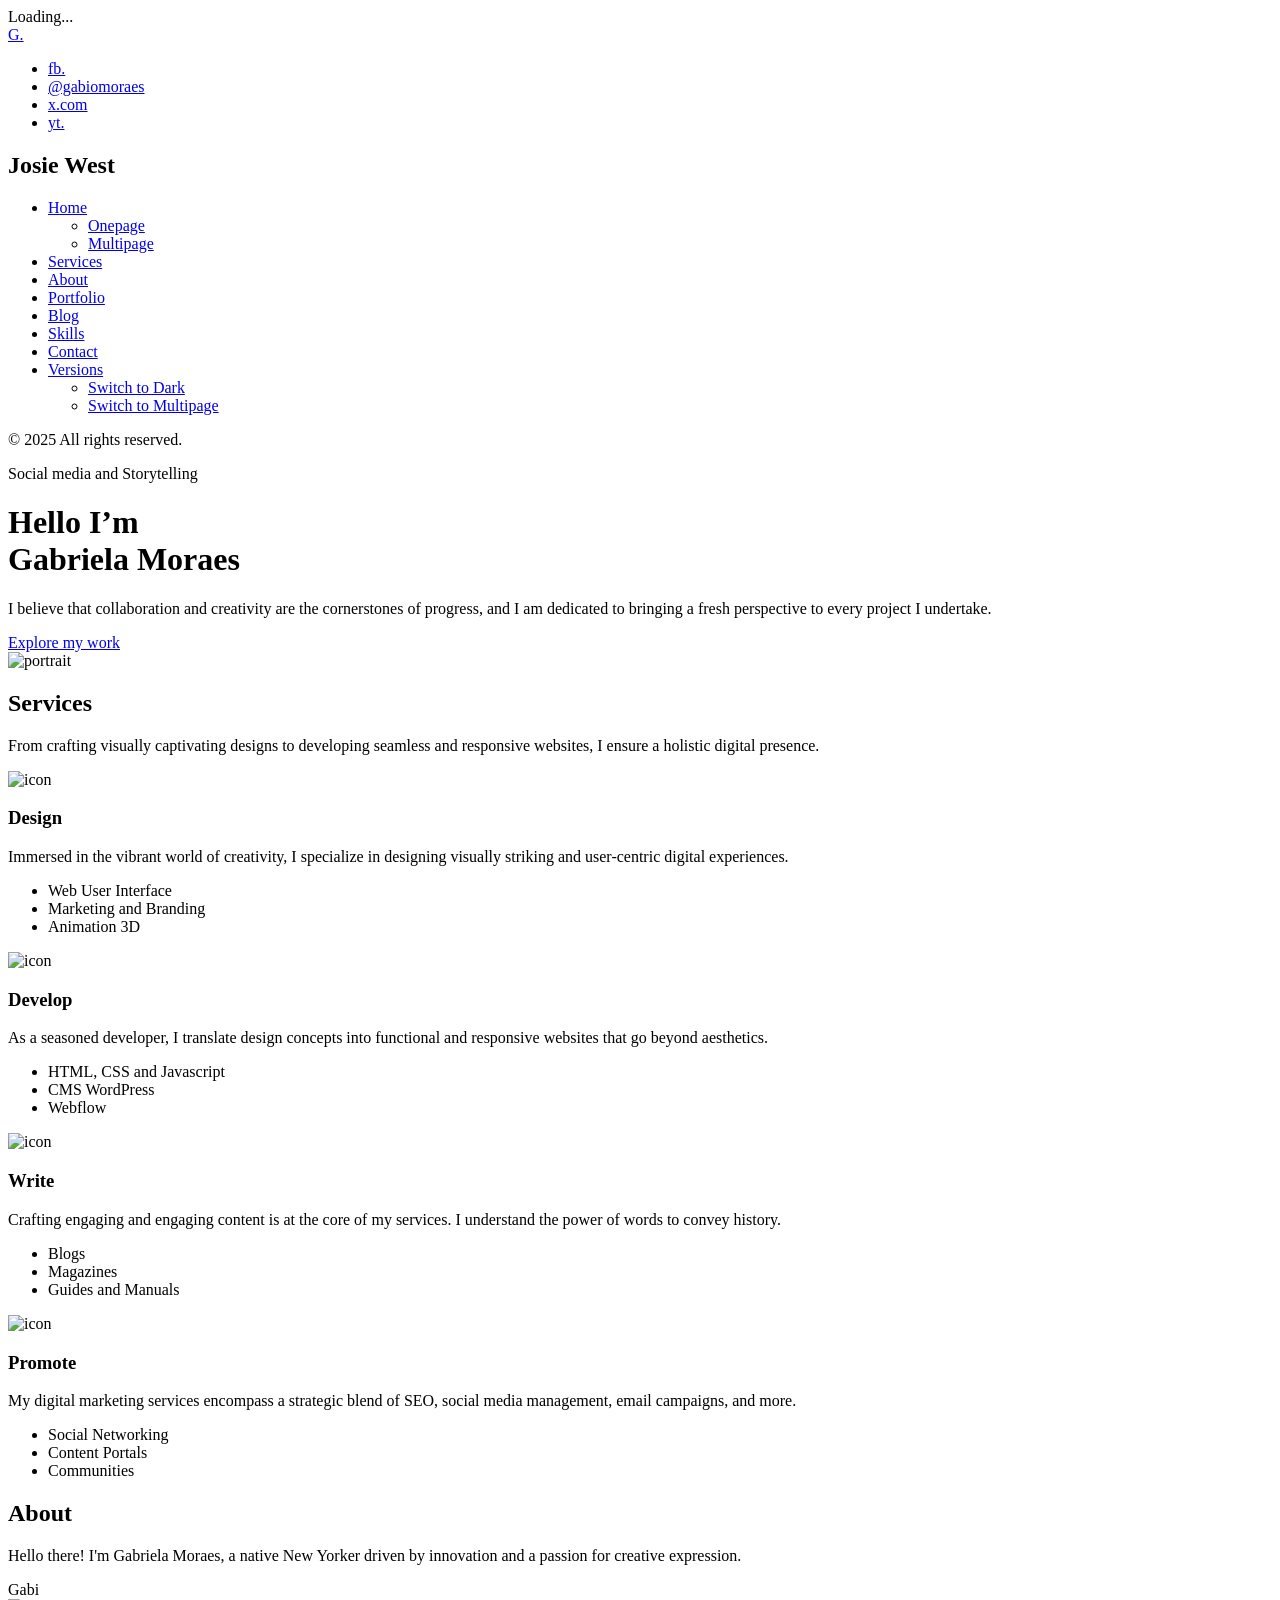
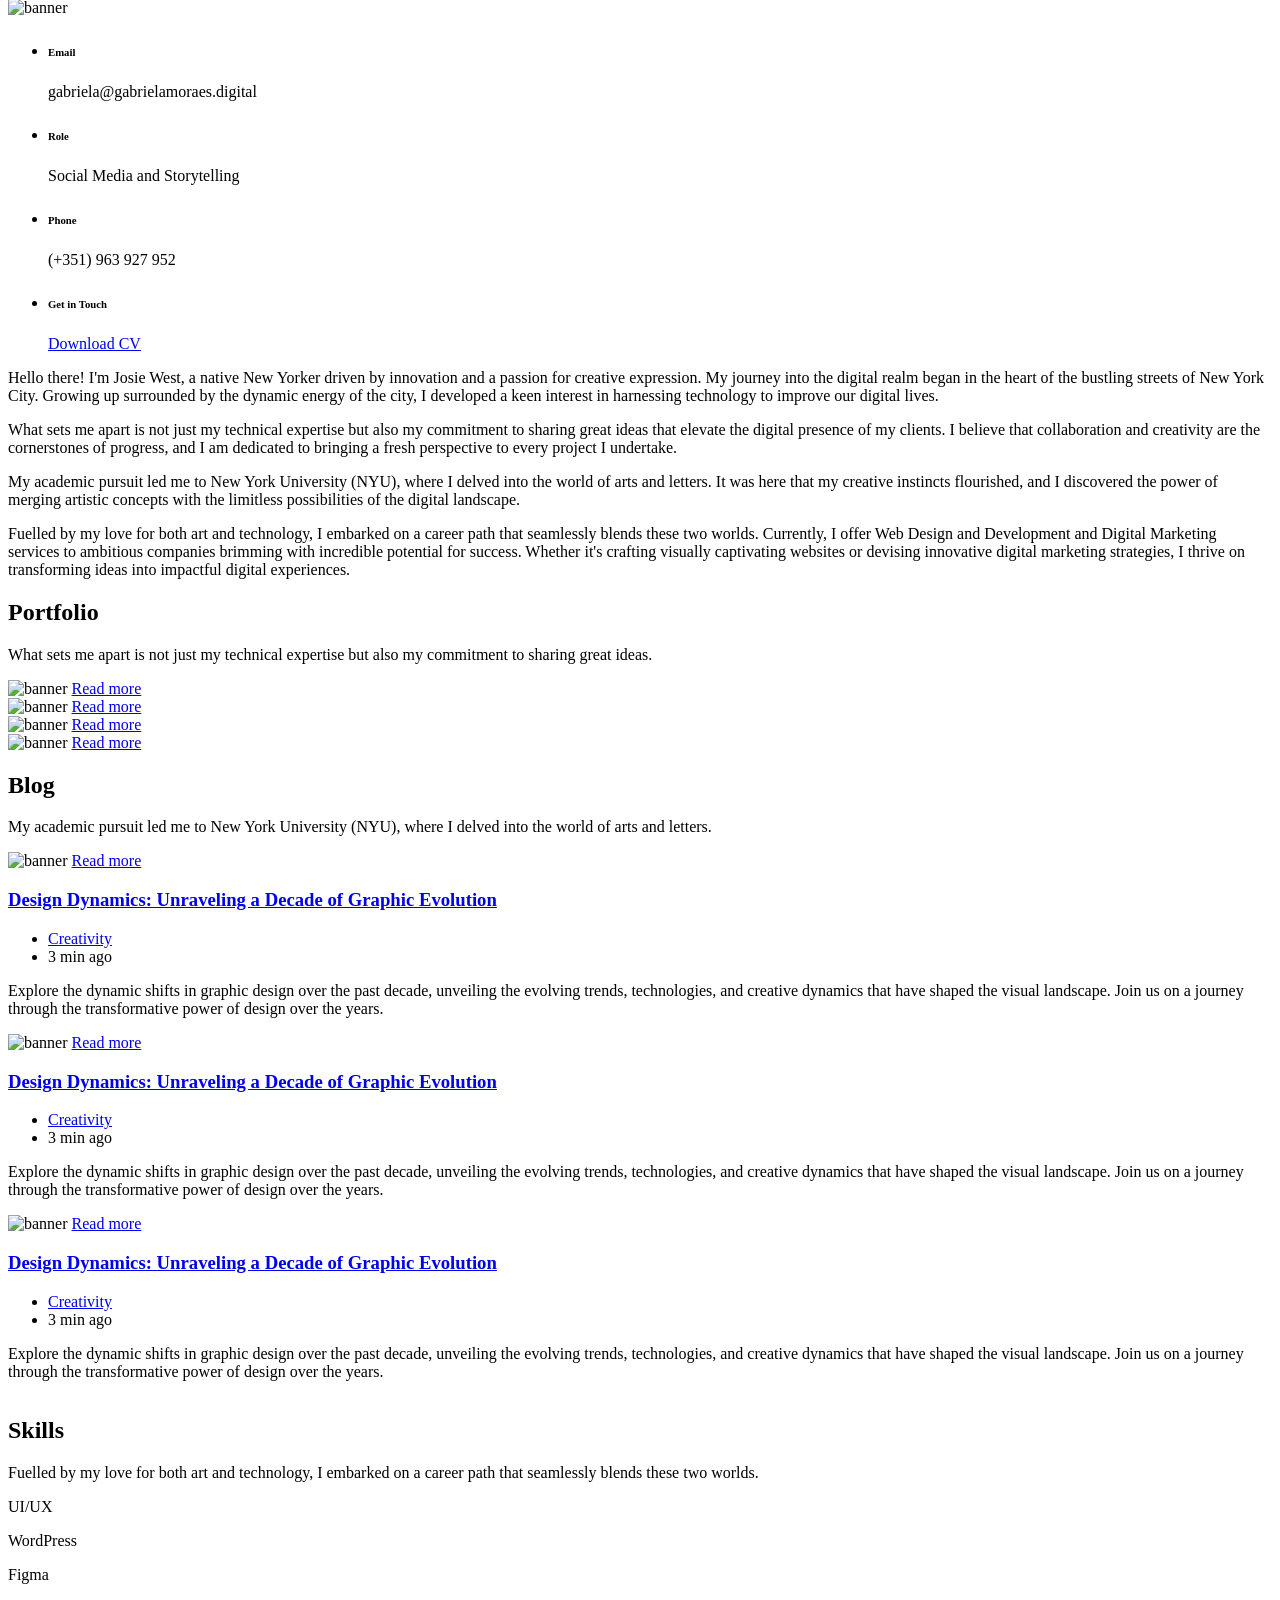
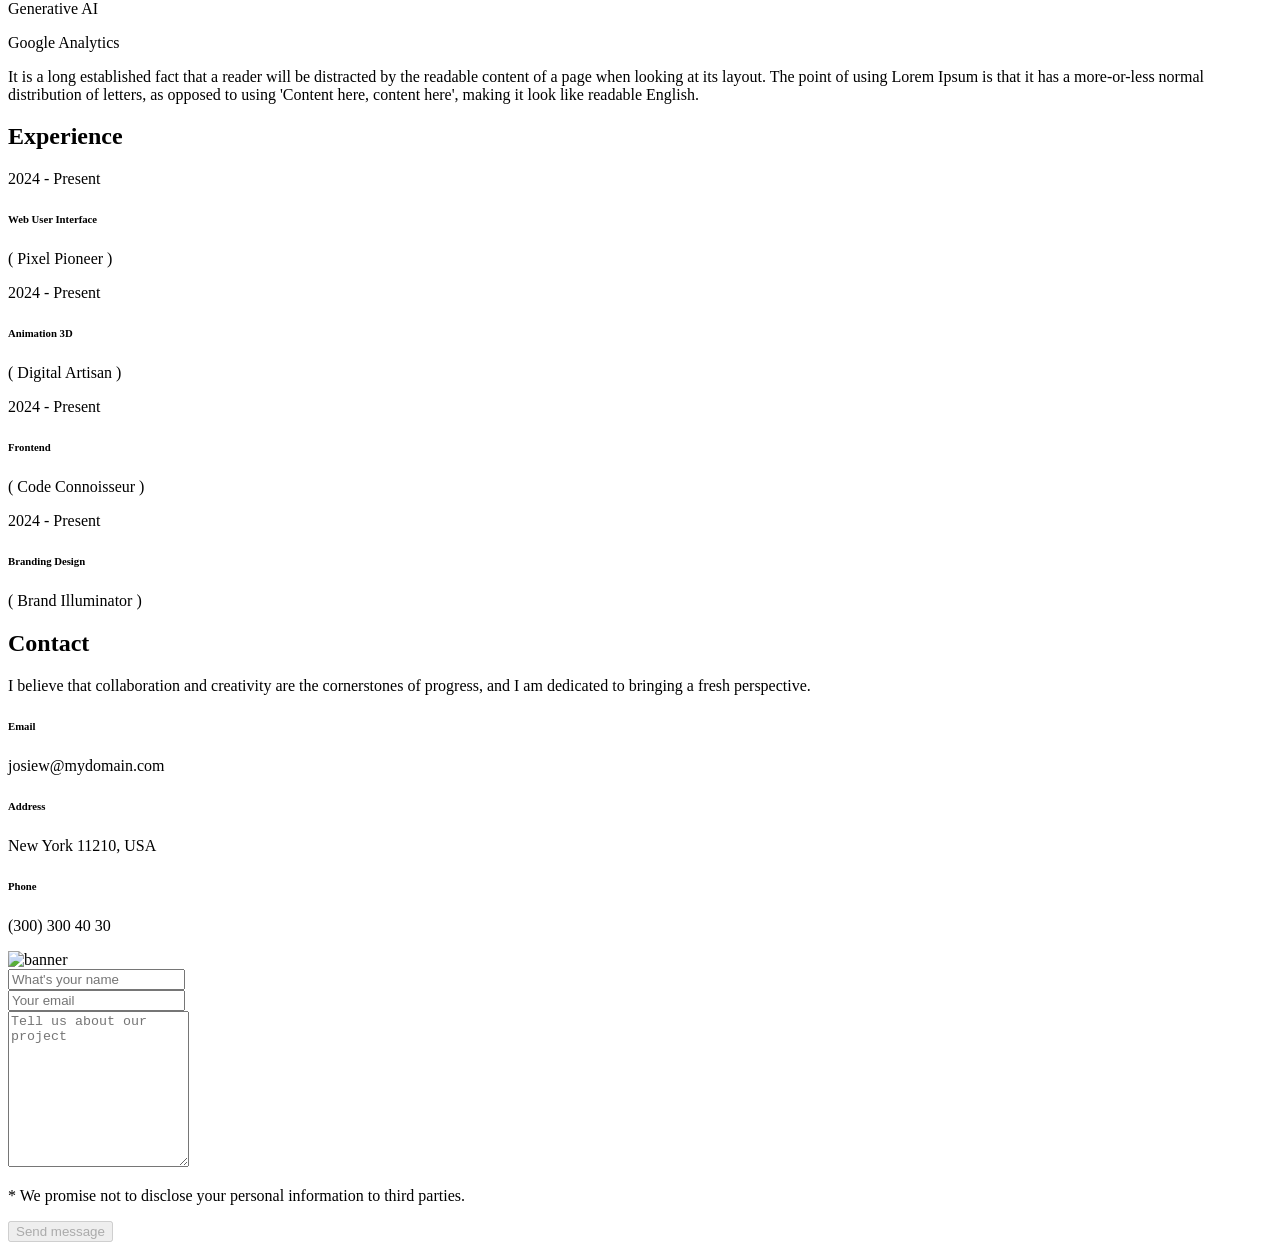
==== src/main/resources/templates/index.html @ 09022b8c "initial commit" ====
<!DOCTYPE html>
<html lang="en-US" xmlns:th="http://www.thymeleaf.org">

<head>

    <title>Gabriela Moraes - Social Media and Storytelling</title>
    <meta http-equiv="Content-Type" content="text/html; charset=utf-8">
    <meta http-equiv="X-UA-Compatible" content="IE=edge">
    <meta name="viewport" content="width=device-width, initial-scale=1">
    <meta name="HandheldFriendly" content="true">
    <meta name="author" content="bslthemes" />

    <!-- grid css -->
    <link rel="stylesheet" href="/css/plugins/bootstrap-grid.css">
    <!-- swiper css -->
    <link rel="stylesheet" href="/css/plugins/swiper.min.css">
    <!-- okai css -->
    <link rel="stylesheet" href="/css/style-light.css">
    <!-- Favicon -->
    <link rel="shortcut icon" href="/favicon.ico" type="image/x-icon">
    <link rel="icon" href="/favicon.ico" type="image/x-icon" th:if="${false}">

</head>

<body>

    <!-- wrapper -->
    <div id="smooth-wrapper" class="mil-page-wrapper">

        <!-- preloader -->
        <div class="mil-preloader">
            <div class="mil-h1 mil-fs24">Loading<span class="mil-accent">...</span></div>
            <div class="mil-curtain"></div>
            <div class="mil-load"></div>
        </div>
        <!-- preloader end -->

        <!-- cursor -->
        <div class="mil-cursor-follower"></div>
        <!-- cursor end -->

        <!-- scroll progress -->
        <div class="mil-progress-track">
            <div class="mil-progress"></div>
        </div>
        <!-- scroll progress end -->

        <!-- top panel -->
        <div class="mil-top-panel">
            <a href="index.html" class="mil-logo mil-c-gone">G.</a>
            <div class="mil-menu-btn"><span></span></div>
        </div>
        <!-- top panel end -->

        <!-- sidebar -->
        <div class="mil-sidebar">
            <ul class="mil-social mil-c-gone">
                <li><a href="https://facebook.com/" target="blank" th:if="${false}">fb.</a></li>
                <li><a href="https://instagram.com/gabiomoraes" target="blank">@gabiomoraes</a></li>
                <li><a href="https://x.com/" target="blank" th:if="${false}">x.com</a></li>
                <li><a href="https://youtube.com/" target="blank" th:if="${false}">yt.</a></li>
            </ul>
            <div>
                <h2 class="mil-fs24 mil-mb60" th:if="${false}">Josie West</h2>
                <ul class="mil-main-menu mil-onepage-menu mil-c-gone">
                    <li>
                        <a href="#home">Home</a>
                        <ul>
                            <li><a href="index.html">Onepage</a></li>
                            <li><a href="/home-2.html" th:if="${false}">Multipage</a></li>
                        </ul>
                    </li>
                    <li>
                        <a href="#services">Services</a>
                    </li>
                    <li>
                        <a href="#about">About</a>
                    </li>
                    <li>
                        <a href="#portfolio">Portfolio</a>
                    </li>
                    <li>
                        <a href="#blog">Blog</a>
                    </li>
                    <li>
                        <a href="#skills">Skills</a>
                    </li>
                    <li>
                        <a href="#contact">Contact</a>
                    </li>
                    <li th:if="${false}">
                        <a href="#home">Versions</a>
                        <ul>
                            <li>
                                <a href="/home-1-dark.html">Switch to Dark</a>
                            </li>
                            <li>
                                <a href="/home-2.html">Switch to Multipage</a>
                            </li>
                        </ul>
                    </li>
                </ul>
            </div>
            <p class="mil-soft">© 2025 All rights reserved.</p>
        </div>
        <!-- sidebar end -->

        <!-- content -->
        <div id="smooth-content" class="mil-content">

            <div class="mil-content-frame" id="home">

                <!-- banner -->
                <div class="mil-banner mil-container-out-right">
                    <div class="row mil-aic">
                        <div class="col-xl-6">
                            <div class="mil-banner-text">
                                <p class="mil-suptitle mil-fs16 mil-mb50">Social media <span class="mil-accent">and</span> Storytelling</p>
                                <h1 class="mil-fs90 mil-upper mil-mb40"><span class="mil-text-bg">Hello I<span class="mil-accent">’</span>m</span> <span class="mil-text-bg"><span class="mil-accent"><br>Gabriela</span> Moraes</span></h1>
                                <p class="mil-fs16 mil-shortened mil-soft mil-mb60">I believe that collaboration and creativity are the cornerstones of progress, and I am dedicated to bringing a fresh perspective to every project I undertake.</p>
                                <div class="mil-c-gone"><a href="#" class="mil-btn mil-btn-border">Explore my work</a></div>
                            </div>
                        </div>
                        <div class="col-xl-6">
                            <div class="mil-banner-image">
                                <img src="/img/1742732063003.jpg" alt="portrait" class="mil-scale-img" data-value-1=".73" data-value-2="1.11">
                            </div>
                        </div>
                    </div>
                </div>
                <!-- banner end -->

                <!-- services -->
                <div class="mil-container mil-p-0-30" id="services">
                    <div class="row">
                        <div class="col-lg-8 mil-mb90">
                            <h2 class="mil-fs24 mil-mb30 mil-up">Services</h2>
                            <p class="mil-fs18 mil-up">From crafting <span class="mil-accent">visually captivating</span> designs to developing seamless and responsive websites, I ensure a holistic digital presence.</p>
                        </div>
                        <div class="col-12">
                            <div class="mil-service-item mil-mb60">
                                <div class="mil-icon-part mil-mb30">
                                    <img src="/img/icons/1.svg" alt="icon" class="mil-up">
                                    <h3 class="mil-fs20 mil-up">Design</h3>
                                </div>
                                <div class="mil-text-part">
                                    <p class="mil-fs16 mil-soft mil-mb30 mil-up">Immersed in the vibrant world of creativity, I specialize in designing visually striking and user-centric digital experiences.</p>
                                    <ul class="mil-fs16">
                                        <li class="mil-up">Web User Interface</li>
                                        <li class="mil-up">Marketing and Branding</li>
                                        <li class="mil-up">Animation 3D</li>
                                    </ul>
                                </div>
                            </div>
                            <div class="mil-divider mil-mb60 mil-up"></div>
                            <div class="mil-service-item mil-mb60">
                                <div class="mil-icon-part mil-mb30">
                                    <img src="/img/icons/2.svg" alt="icon" class="mil-up">
                                    <h3 class="mil-fs20 mil-up">Develop</h3>
                                </div>
                                <div class="mil-text-part">
                                    <p class="mil-fs16 mil-soft mil-mb30 mil-up">As a seasoned developer, I translate design concepts into functional and responsive websites that go beyond aesthetics.</p>
                                    <ul class="mil-fs16">
                                        <li class="mil-up">HTML, CSS and Javascript</li>
                                        <li class="mil-up">CMS WordPress</li>
                                        <li class="mil-up">Webflow</li>
                                    </ul>
                                </div>
                            </div>
                            <div class="mil-divider mil-mb60 mil-up"></div>
                            <div class="mil-service-item mil-mb60">
                                <div class="mil-icon-part mil-mb30">
                                    <img src="/img/icons/3.svg" alt="icon" class="mil-up">
                                    <h3 class="mil-fs20 mil-up">Write</h3>
                                </div>
                                <div class="mil-text-part">
                                    <p class="mil-fs16 mil-soft mil-mb30 mil-up">Crafting engaging and engaging content is at the core of my services. I understand the power of words to convey history.</p>
                                    <ul class="mil-fs16">
                                        <li class="mil-up">Blogs</li>
                                        <li class="mil-up">Magazines</li>
                                        <li class="mil-up">Guides and Manuals</li>
                                    </ul>
                                </div>
                            </div>
                            <div class="mil-divider mil-mb60 mil-up"></div>
                            <div class="mil-service-item mil-mb60">
                                <div class="mil-icon-part mil-mb30">
                                    <img src="/img/icons/4.svg" alt="icon" class="mil-up">
                                    <h3 class="mil-fs20 mil-up">Promote</h3>
                                </div>
                                <div class="mil-text-part">
                                    <p class="mil-fs16 mil-soft mil-mb30 mil-up">My digital marketing services encompass a strategic blend of SEO, social media management, email campaigns, and more.</p>
                                    <ul class="mil-fs16">
                                        <li class="mil-up">Social Networking</li>
                                        <li class="mil-up">Content Portals</li>
                                        <li class="mil-up">Communities</li>
                                    </ul>
                                </div>
                            </div>
                        </div>
                    </div>
                </div>
                <!-- services end -->

                <!-- about -->
                <div class="mil-container" id="about">
                    <div class="row">
                        <div class="col-lg-8 col-xl-6 mil-mb90">
                            <h2 class="mil-fs24 mil-mb30 mil-up">About</h2>
                            <p class="mil-fs18 mil-up">Hello there! I'm <span class="mil-accent">Gabriela Moraes</span>, a native New Yorker driven by innovation and a passion for creative expression.</p>
                        </div>
                    </div>
                </div>
                <div class="mil-container-out">
                    <div class="mil-about-banner">
                        <div class="mil-up" style="position: relative; z-index: 2">
                            <div class="mil-sign">Gabi</div>
                        </div>
                        <div class="mil-image-frame mil-up">
                            <img src="/img/2.png" alt="banner" class="mil-scale-img" data-value-1="1" data-value-2="1.25">
                        </div>
                    </div>
                </div>
                <div class="mil-container mil-p-90-90 mil-1200-p-30-90">
                    <div class="row flex-sm-row-reverse">
                        <div class="col-xl-6" style="position: relative;">
                            <ul class="mil-contact-info mil-mb30 mil-up">
                                <li>
                                    <h6 class="mil-fs16 mil-mb10 mil-up">Email</h6>
                                    <p class="mil-fs16 mil-soft mil-up">gabriela@gabrielamoraes.digital</p>
                                </li>
                                <li>
                                    <h6 class="mil-fs16 mil-mb10 mil-up">Role</h6>
                                    <p class="mil-fs16 mil-soft mil-up">Social Media and Storytelling</p>
                                </li>
                                <li>
                                    <h6 class="mil-fs16 mil-mb10 mil-up">Phone</h6>
                                    <p class="mil-fs16 mil-soft mil-up">(+351) 963 927 952</p>
                                </li>
                                <li>
                                    <h6 class="mil-fs16 mil-mb10 mil-up">Get in Touch</h6>
                                    <div class="mil-up mil-c-gone"><a href="#." class="mil-text-link mil-fs16">Download CV</a></div>
                                </li>
                            </ul>
                        </div>
                        <div class="col-xl-6">
                            <p class="mil-soft mil-fs16 mil-mb30 mil-up">Hello there! I'm Josie West, a native New Yorker driven by innovation and a passion for creative expression. My journey into the digital realm began in the heart of the bustling streets of New York City. Growing up surrounded by the dynamic energy of the city, I developed a keen interest in harnessing technology to improve our digital lives.</p>
                        </div>
                    </div>
                    <div class="row">
                        <div class="col-lg-6">
                            <p class="mil-soft mil-fs16 mil-mb30 mil-up">What sets me apart is not just my technical expertise but also my commitment to sharing great ideas that elevate the digital presence of my clients. I believe that collaboration and creativity are the cornerstones of progress, and I am dedicated to bringing a fresh perspective to every project I undertake.</p>
                        </div>
                        <div class="col-lg-6">
                            <p class="mil-soft mil-fs16 mil-mb30 mil-up">My academic pursuit led me to New York University (NYU), where I delved into the world of arts and letters. It was here that my creative instincts flourished, and I discovered the power of merging artistic concepts with the limitless possibilities of the digital landscape.</p>
                        </div>
                        <div class="col-lg-12">
                            <p class="mil-soft mil-fs16 mil-up">Fuelled by my love for both art and technology, I embarked on a career path that seamlessly blends these two worlds. Currently, I offer Web Design and Development and Digital Marketing services to ambitious companies brimming with incredible potential for success. Whether it's crafting visually captivating websites or devising innovative digital marketing strategies, I thrive on transforming ideas into impactful digital experiences.</p>
                        </div>
                    </div>
                </div>
                <!-- about end -->

                <!-- portfolio -->
                <div class="mil-container" id="portfolio">
                    <div class="row">
                        <div class="col-lg-8 mil-mb90">
                            <h2 class="mil-fs24 mil-mb30 mil-up">Portfolio</h2>
                            <p class="mil-fs18 mil-up">What sets me apart is not just my <span class="mil-accent">technical expertise</span> but also my commitment to sharing great ideas.</p>
                        </div>
                    </div>
                </div>
                <div class="mil-container-out mil-p-0-90">
                    <div class="swiper-container mil-portfolio-slider mil-up mil-c-swipe mil-c-light">
                        <div class="swiper-wrapper">
                            <div class="swiper-slide">
                                <div class="mil-portfolio-item">
                                    <img src="/img/portfolio/1.jpg" alt="banner" class="mil-scale-img" data-value-1="1" data-value-2="1.25">
                                    <a href="#" class="mil-overlay mil-c-gone">Read more</a>
                                </div>
                            </div>
                            <div class="swiper-slide">
                                <div class="mil-portfolio-item">
                                    <img src="/img/portfolio/2.jpg" alt="banner" class="mil-scale-img" data-value-1="1" data-value-2="1.25">
                                    <a href="#" class="mil-overlay mil-c-gone">Read more</a>
                                </div>
                            </div>
                            <div class="swiper-slide">
                                <div class="mil-portfolio-item">
                                    <img src="/img/portfolio/3.jpg" alt="banner" class="mil-scale-img" data-value-1="1" data-value-2="1.25">
                                    <a href="#" class="mil-overlay mil-c-gone">Read more</a>
                                </div>
                            </div>
                            <div class="swiper-slide">
                                <div class="mil-portfolio-item">
                                    <img src="/img/portfolio/5.jpg" alt="banner" class="mil-scale-img" data-value-1="1" data-value-2="1.25">
                                    <a href="#" class="mil-overlay mil-c-gone">Read more</a>
                                </div>
                            </div>
                        </div>
                    </div>
                    <div class="mil-swiper-pagination mil-tac mil-up"></div>
                </div>
                <!-- portfolio end -->

                <!-- blog -->
                <div class="mil-container mil-p-0-90" id="blog">
                    <div class="row">
                        <div class="col-lg-8 col-xl-6 mil-mb90">
                            <h2 class="mil-fs24 mil-mb30 mil-up">Blog</h2>
                            <p class="mil-fs18 mil-up">My academic pursuit led me to <span class="mil-accent">New York University</span> (NYU), where I delved into the world of arts and letters.</p>
                        </div>
                        <div class="col-12">
                            <div class="swiper-container mil-blog-slider mil-up" style="overflow: hidden">
                                <div class="swiper-wrapper">
                                    <div class="swiper-slide">
                                        <div class="mil-blog-item">
                                            <div class="mil-pub-cover mil-c-swipe mil-c-light">
                                                <img src="/img/blog/1.jpg" alt="banner" class="mil-scale-img" data-value-1="1" data-value-2="1.25">
                                                <a href="#" class="mil-overlay mil-c-gone">Read more</a>
                                            </div>
                                            <div class="mil-descr">
                                                <div class="mil-left">
                                                    <h3 class="mil-fs20 mil-mb10 mil-up mil-c-gone"><a href="#." class="mil-c-gone">Design Dynamics: Unraveling a Decade of Graphic Evolution</a></h3>
                                                    <ul class="mil-pub-info mil-up">
                                                        <li><a href="#." class="mil-c-gone">Creativity</a></li>
                                                        <li>3 min ago</li>
                                                    </ul>
                                                </div>
                                                <div class="mil-right">
                                                    <p class="mil-soft mil-fs16 mil-up">Explore the dynamic shifts in graphic design over the past decade, unveiling the evolving trends, technologies, and creative dynamics that have shaped the visual landscape. Join us on a journey through the transformative power of design over the years.</p>
                                                </div>
                                            </div>
                                        </div>
                                    </div>
                                    <div class="swiper-slide">
                                        <div class="mil-blog-item">
                                            <div class="mil-pub-cover mil-c-swipe mil-c-light">
                                                <img src="/img/blog/2.jpg" alt="banner" class="mil-scale-img" data-value-1="1" data-value-2="1.25">
                                                <a href="#" class="mil-overlay mil-c-gone">Read more</a>
                                            </div>
                                            <div class="mil-descr">
                                                <div class="mil-left">
                                                    <h3 class="mil-fs20 mil-mb10 mil-up mil-c-gone"><a href="#." class="mil-c-gone">Design Dynamics: Unraveling a Decade of Graphic Evolution</a></h3>
                                                    <ul class="mil-pub-info mil-up">
                                                        <li><a href="#." class="mil-c-gone">Creativity</a></li>
                                                        <li>3 min ago</li>
                                                    </ul>
                                                </div>
                                                <div class="mil-right">
                                                    <p class="mil-soft mil-fs16 mil-up">Explore the dynamic shifts in graphic design over the past decade, unveiling the evolving trends, technologies, and creative dynamics that have shaped the visual landscape. Join us on a journey through the transformative power of design over the years.</p>
                                                </div>
                                            </div>
                                        </div>
                                    </div>
                                    <div class="swiper-slide">
                                        <div class="mil-blog-item">
                                            <div class="mil-pub-cover mil-c-swipe mil-c-light">
                                                <img src="/img/blog/3.jpg" alt="banner" class="mil-scale-img" data-value-1="1" data-value-2="1.25">
                                                <a href="#" class="mil-overlay mil-c-gone">Read more</a>
                                            </div>
                                            <div class="mil-descr">
                                                <div class="mil-left">
                                                    <h3 class="mil-fs20 mil-mb10 mil-up mil-c-gone"><a href="#." class="mil-c-gone">Design Dynamics: Unraveling a Decade of Graphic Evolution</a></h3>
                                                    <ul class="mil-pub-info mil-up">
                                                        <li><a href="#." class="mil-c-gone">Creativity</a></li>
                                                        <li>3 min ago</li>
                                                    </ul>
                                                </div>
                                                <div class="mil-right">
                                                    <p class="mil-soft mil-fs16 mil-up">Explore the dynamic shifts in graphic design over the past decade, unveiling the evolving trends, technologies, and creative dynamics that have shaped the visual landscape. Join us on a journey through the transformative power of design over the years.</p>
                                                </div>
                                            </div>
                                        </div>
                                    </div>
                                </div>
                            </div>
                            <div class="mil-swiper-pagination-2 mil-tac mil-up"></div>
                        </div>
                    </div>
                </div>
                <!-- blog end -->

                <!-- skills -->
                <div class="mil-container mil-p-0-90" id="skills">
                    <div class="row">
                        <div class="col-xl-8 mil-mb90">
                            <h2 class="mil-fs24 mil-mb30 mil-up">Skills</h2>
                            <p class="mil-fs18 mil-up">Fuelled by my love for both <span class="mil-accent">art and technology</span>, I embarked on a career path that seamlessly blends these two worlds.</p>
                        </div>
                        <div class="col-12">
                            <p class="mil-suptitle mil-fs14 mil-mb10 mil-up">UI/UX</p>
                            <div class="mil-prog-track mil-mb60 mil-add-class mil-up">
                                <div class="mil-prog" data-number="75"></div>
                            </div>
                            <p class="mil-suptitle mil-fs14 mil-mb10 mil-up">WordPress</p>
                            <div class="mil-prog-track mil-mb60 mil-add-class mil-up">
                                <div class="mil-prog" data-number="85"></div>
                            </div>
                            <p class="mil-suptitle mil-fs14 mil-mb10 mil-up">Figma</p>
                            <div class="mil-prog-track mil-mb60 mil-add-class mil-up">
                                <div class="mil-prog" data-number="70"></div>
                            </div>
                            <p class="mil-suptitle mil-fs14 mil-mb10 mil-up">Generative AI</p>
                            <div class="mil-prog-track mil-mb60 mil-add-class mil-up">
                                <div class="mil-prog" data-number="65"></div>
                            </div>
                            <p class="mil-suptitle mil-fs14 mil-mb10 mil-up">Google Analytics</p>
                            <div class="mil-prog-track mil-mb90 mil-add-class mil-up">
                                <div class="mil-prog" data-number="80"></div>
                            </div>
                            <p class="mil-soft mil-fs16 mil-up">It is a long established fact that a reader will be distracted by the readable content of a page when looking at its layout. The point of using Lorem Ipsum is that it has a more-or-less normal distribution of letters, as opposed to using 'Content here, content here', making it look like readable English.</p>
                        </div>
                    </div>
                </div>
                <!-- skills end -->

                <!-- experience -->
                <div class="mil-container mil-p-0-30">
                    <div class="row">
                        <div class="col-xl-8 mil-mb60">
                            <h2 class="mil-fs24 mil-up">Experience</h2>
                        </div>
                        <div class="col-md-6">
                            <div class="mil-exp-item mil-mb60">
                                <div class="mil-date mil-up">
                                    <span class="mil-soft">2024</span> - <span class="mil-accent">Present</span>
                                </div>
                                <div>
                                    <h6 class="mil-fs16 mil-mb10 mil-up">Web User Interface</h6>
                                    <p class="mil-fs16 mil-soft mil-up">( Pixel Pioneer )</p>
                                </div>
                            </div>
                        </div>
                        <div class="col-md-6">
                            <div class="mil-exp-item mil-mb60">
                                <div class="mil-date mil-up">
                                    <span class="mil-soft">2024</span> - <span class="mil-accent">Present</span>
                                </div>
                                <div>
                                    <h6 class="mil-fs16 mil-mb10 mil-up">Animation 3D</h6>
                                    <p class="mil-fs16 mil-soft mil-up">( Digital Artisan )</p>
                                </div>
                            </div>
                        </div>
                        <div class="col-md-6">
                            <div class="mil-exp-item mil-mb60">
                                <div class="mil-date mil-up">
                                    <span class="mil-soft">2024</span> - <span class="mil-accent">Present</span>
                                </div>
                                <div>
                                    <h6 class="mil-fs16 mil-mb10 mil-up">Frontend</h6>
                                    <p class="mil-fs16 mil-soft mil-up">( Code Connoisseur )</p>
                                </div>
                            </div>
                        </div>
                        <div class="col-md-6">
                            <div class="mil-exp-item mil-mb60">
                                <div class="mil-date mil-up">
                                    <span class="mil-soft">2024</span> - <span class="mil-accent">Present</span>
                                </div>
                                <div>
                                    <h6 class="mil-fs16 mil-mb10 mil-up">Branding Design</h6>
                                    <p class="mil-fs16 mil-soft mil-up">( Brand Illuminator )</p>
                                </div>
                            </div>
                        </div>
                    </div>
                </div>
                <!-- experience end -->

                <!-- contact -->
                <div class="mil-container" id="contact">
                    <div class="row">
                        <div class="col-xl-8 mil-mb60">
                            <h2 class="mil-fs24 mil-mb30 mil-up">Contact</h2>
                            <p class="mil-fs18 mil-up">I believe that <span class="mil-accent">collaboration and creativity</span> are the cornerstones of progress, and I am dedicated to bringing a fresh perspective.</p>
                        </div>
                    </div>
                    <div class="mil-divider mil-mb60 mil-up"></div>
                    <div class="row mil-mb30">
                        <div class="col-md-4 mil-mb60">
                            <h6 class="mil-fs16 mil-mb10 mil-up">Email</h6>
                            <p class="mil-fs16 mil-soft mil-up">josiew@mydomain.com</p>
                        </div>
                        <div class="col-md-4 mil-mb60">
                            <h6 class="mil-fs16 mil-mb10 mil-up">Address</h6>
                            <p class="mil-fs16 mil-soft mil-up">New York 11210, USA</p>
                        </div>
                        <div class="col-md-4 mil-mb60">
                            <h6 class="mil-fs16 mil-mb10 mil-up">Phone</h6>
                            <p class="mil-fs16 mil-soft mil-up">(300) 300 40 30</p>
                        </div>
                    </div>
                </div>
                <div class="mil-container-out">
                    <div class="mil-about-banner">
                        <div class="mil-image-frame mil-up">
                            <img src="/img/3.jpg" alt="banner" class="mil-scale-img" data-value-1="1" data-value-2="1.25">
                        </div>
                    </div>
                </div>
                <div class="mil-container mil-p-90-90">
                    <form>
                        <div class="row">
                            <div class="col-md-6 mil-mb60">
                                <input type="text" placeholder="What's your name">
                            </div>
                            <div class="col-md-6 mil-mb60">
                                <input type="text" placeholder="Your email">
                            </div>
                            <div class="col-lg-12 mil-mb60">
                                <textarea rows="10" placeholder="Tell us about our project"></textarea>
                            </div>
                            <div class="mil-jcb mil-aic">
                                <p class="mil-fs14 mil-soft" style="padding-right: 15px;">* We promise not to disclose your personal information to third parties.</p>
                                <div class="mil-c-gone"><button type="submit" class="mil-btn" disabled>Send message</button></div>
                            </div>
                        </div>
                    </form>
                </div>
                <!-- contact end -->

            </div>

        </div>
        <!-- content -->

    </div>
    <!-- wrapper end -->

    <!-- gsap js -->
    <script src="/js/plugins/gsap.min.js"></script>
    <!-- scroll smoother -->
    <script src="/js/plugins/ScrollSmoother.min.js"></script>
    <!-- scroll trigger js -->
    <script src="/js/plugins/ScrollTrigger.min.js"></script>
    <!-- scroll to js -->
    <script src="/js/plugins/ScrollTo.min.js"></script>
    <!-- swiper js -->
    <script src="/js/plugins/swiper.min.js"></script>
    <!-- okai js -->
    <script src="/js/main.js"></script>

</body>

</html>
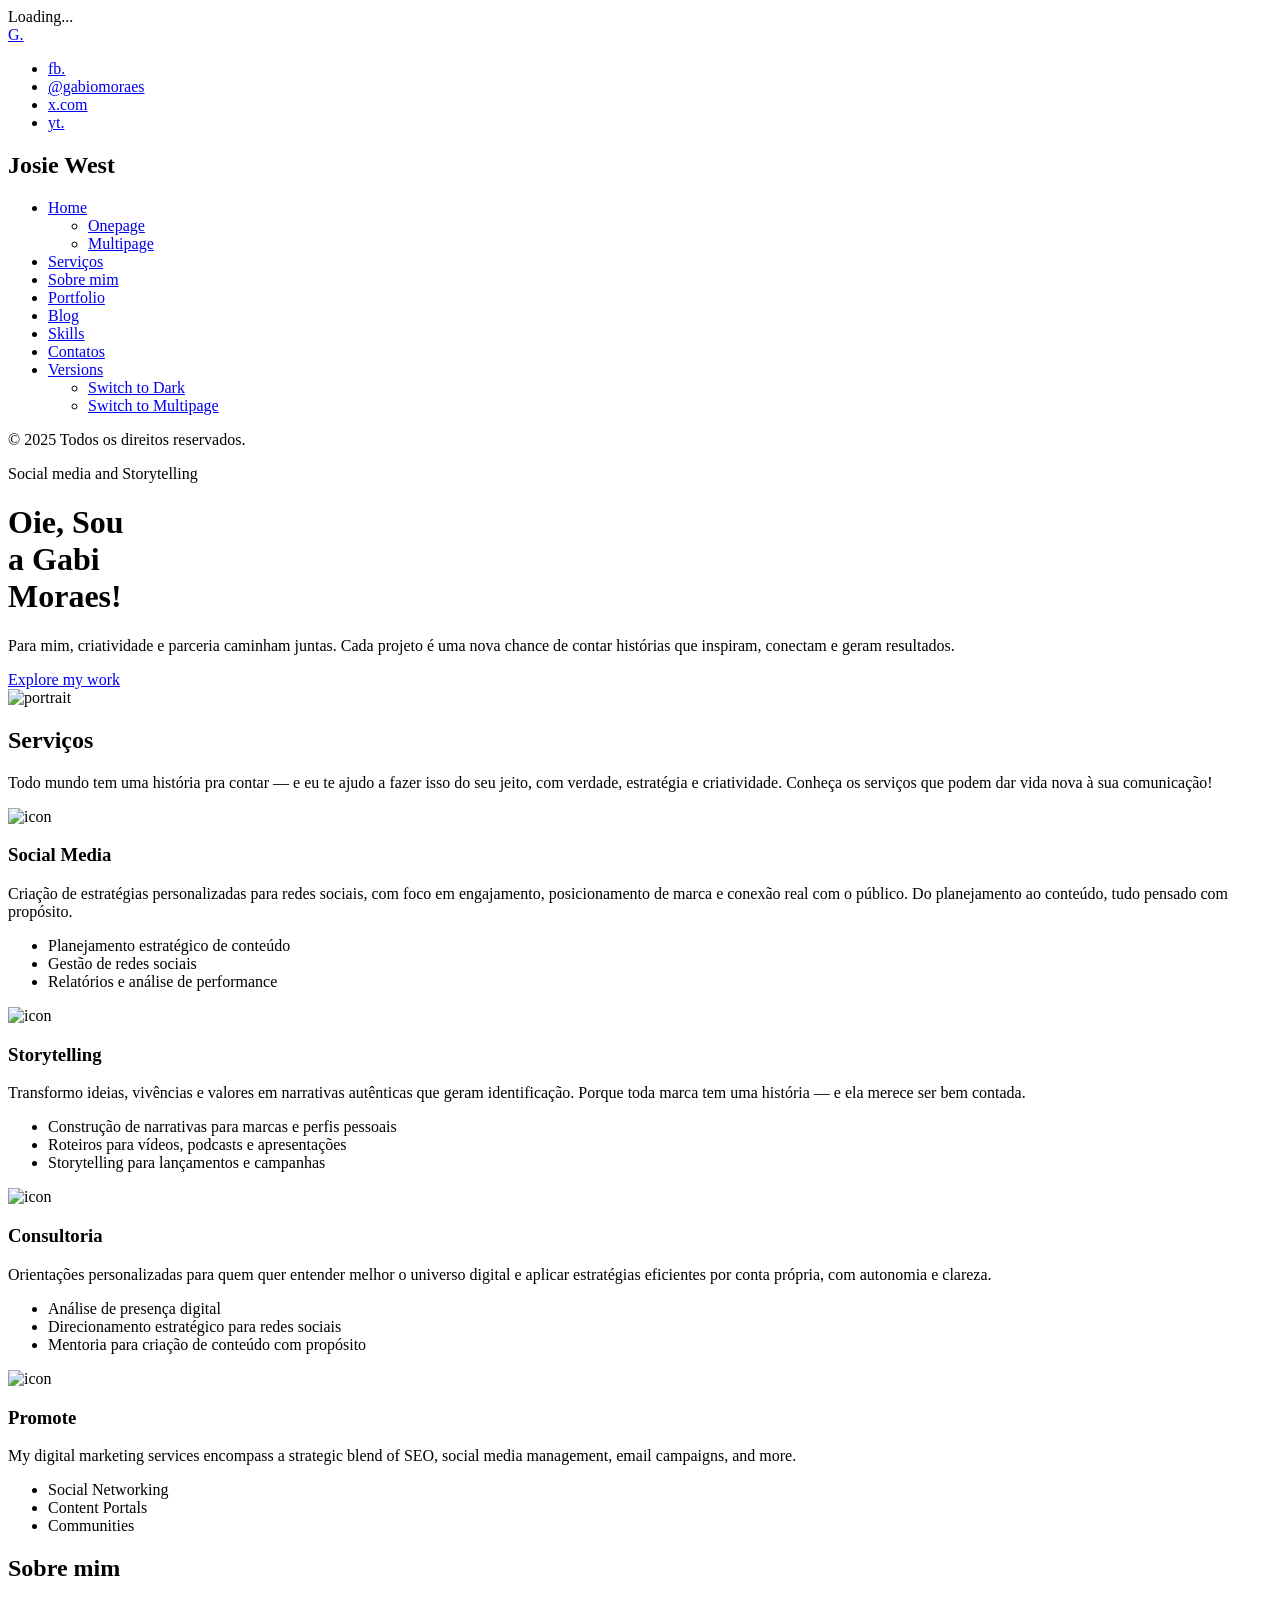
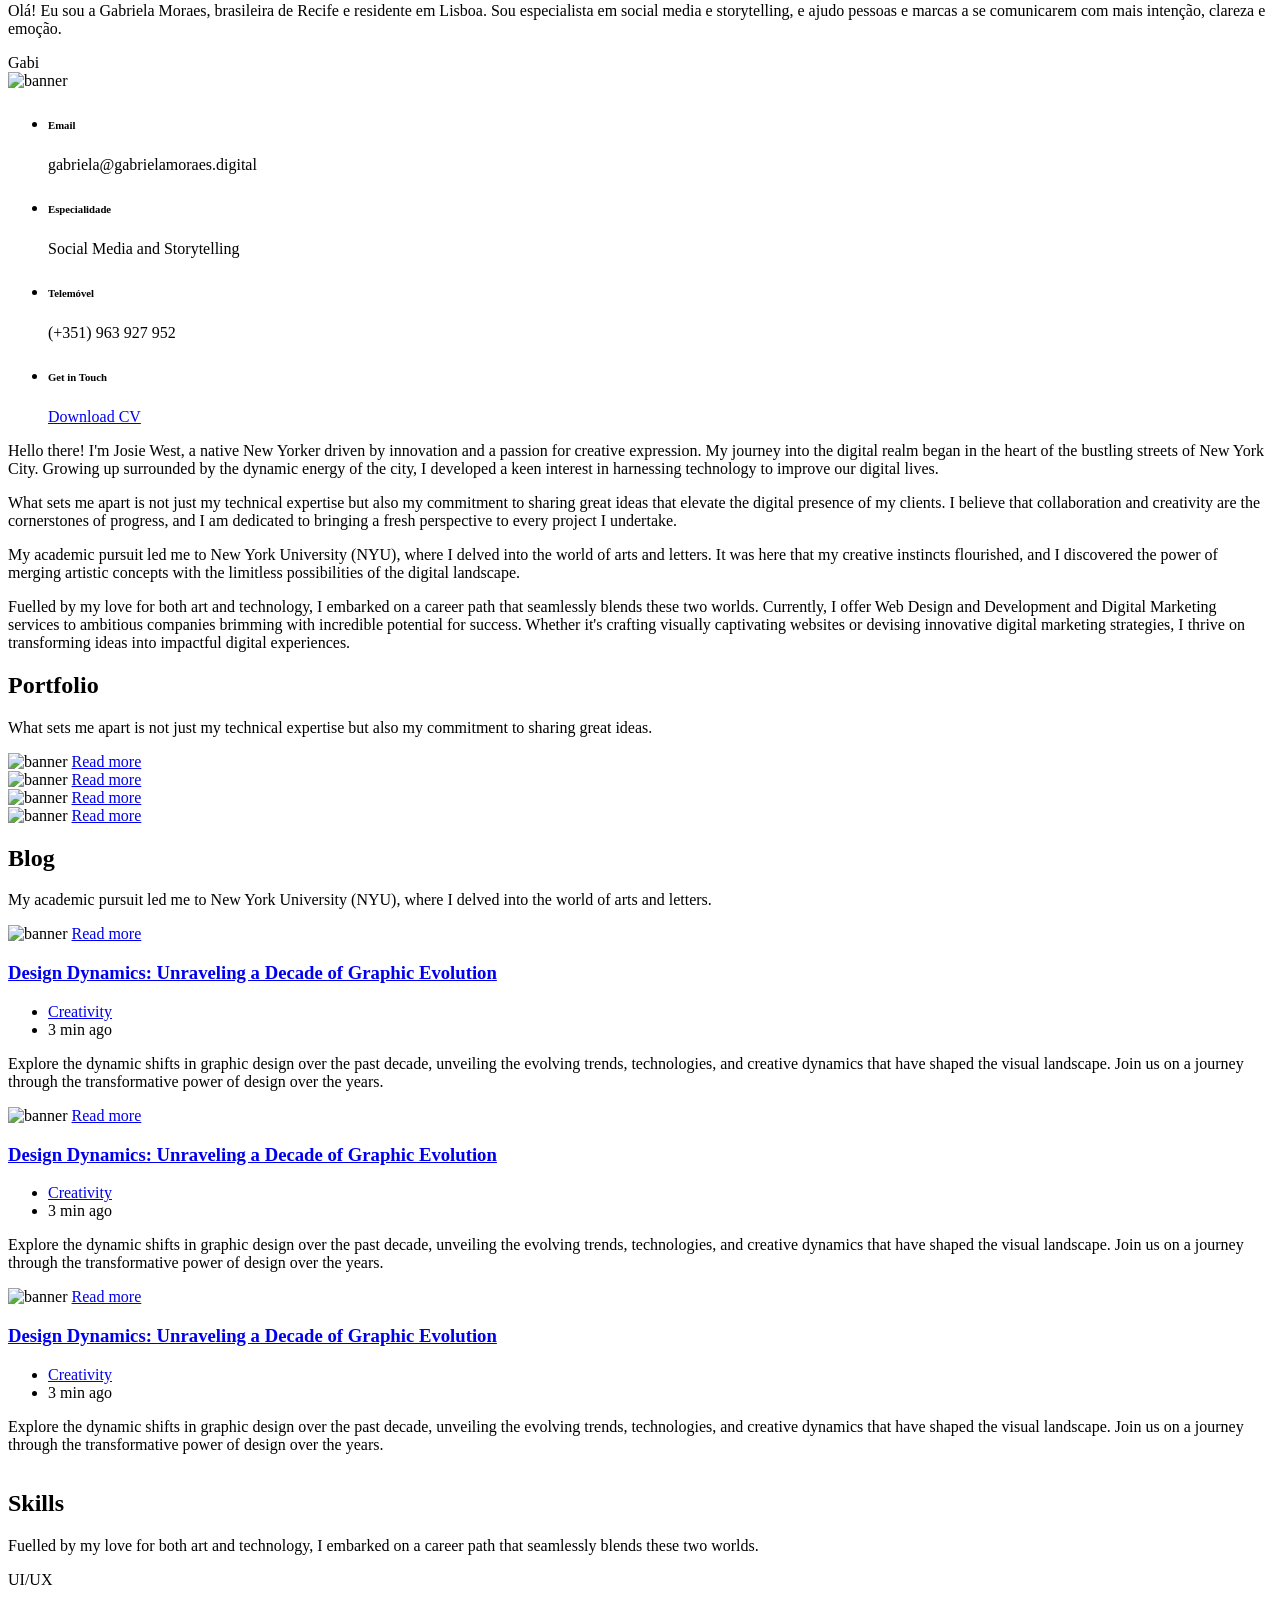
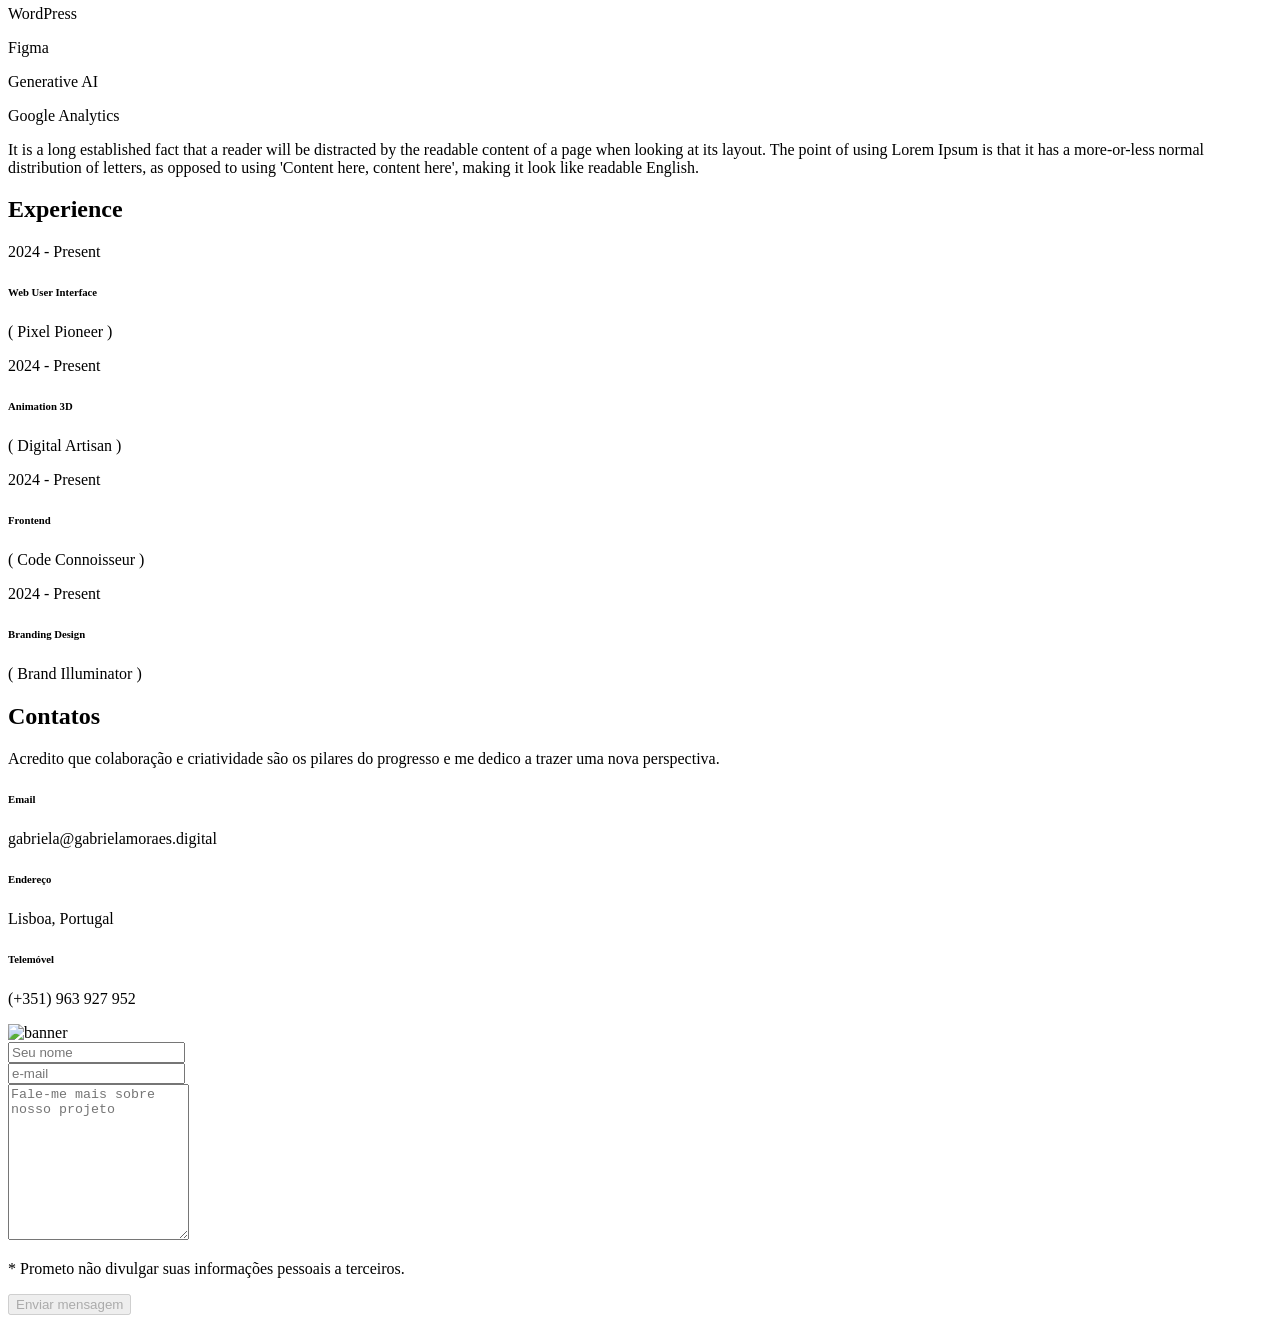
==== commit 191354e8: "update index page with some ajustments" ====
--- a/src/main/resources/templates/index.html
+++ b/src/main/resources/templates/index.html
@@ -66,27 +66,27 @@
                     <li>
                         <a href="#home">Home</a>
                         <ul>
-                            <li><a href="index.html">Onepage</a></li>
+                            <li><a href="index.html" th:if="${false}">Onepage</a></li>
                             <li><a href="/home-2.html" th:if="${false}">Multipage</a></li>
                         </ul>
                     </li>
                     <li>
-                        <a href="#services">Services</a>
+                        <a href="#services">Serviços</a>
                     </li>
                     <li>
-                        <a href="#about">About</a>
+                        <a href="#about">Sobre mim</a>
+                    </li>
+                    <li th:if="${false}">
+                        <a href="#portfolio">Portfolio</a>
+                    </li>
+                    <li th:if="${false}">
+                        <a href="#blog">Blog</a>
+                    </li>
+                    <li th:if="${false}">
+                        <a href="#skills">Skills</a>
                     </li>
                     <li>
-                        <a href="#portfolio">Portfolio</a>
-                    </li>
-                    <li>
-                        <a href="#blog">Blog</a>
-                    </li>
-                    <li>
-                        <a href="#skills">Skills</a>
-                    </li>
-                    <li>
-                        <a href="#contact">Contact</a>
+                        <a href="#contact">Contatos</a>
                     </li>
                     <li th:if="${false}">
                         <a href="#home">Versions</a>
@@ -101,7 +101,7 @@
                     </li>
                 </ul>
             </div>
-            <p class="mil-soft">© 2025 All rights reserved.</p>
+            <p class="mil-soft">© 2025 Todos os direitos reservados.</p>
         </div>
         <!-- sidebar end -->
 
@@ -116,9 +116,9 @@
                         <div class="col-xl-6">
                             <div class="mil-banner-text">
                                 <p class="mil-suptitle mil-fs16 mil-mb50">Social media <span class="mil-accent">and</span> Storytelling</p>
-                                <h1 class="mil-fs90 mil-upper mil-mb40"><span class="mil-text-bg">Hello I<span class="mil-accent">’</span>m</span> <span class="mil-text-bg"><span class="mil-accent"><br>Gabriela</span> Moraes</span></h1>
-                                <p class="mil-fs16 mil-shortened mil-soft mil-mb60">I believe that collaboration and creativity are the cornerstones of progress, and I am dedicated to bringing a fresh perspective to every project I undertake.</p>
-                                <div class="mil-c-gone"><a href="#" class="mil-btn mil-btn-border">Explore my work</a></div>
+                                <h1 class="mil-fs90 mil-upper mil-mb40"><span class="mil-text-bg">Oie, Sou</span> <span class="mil-text-bg"><br><span>a </span><span class="mil-accent">Gabi</span><br>Moraes<span class="mil-accent">!</span></span></h1>
+                                <p class="mil-fs16 mil-shortened mil-soft mil-mb60">Para mim, criatividade e parceria caminham juntas. Cada projeto é uma nova chance de contar histórias que inspiram, conectam e geram resultados.</p>
+                                <div class="mil-c-gone" th:if="${false}"><a href="#" class="mil-btn mil-btn-border">Explore my work</a></div>
                             </div>
                         </div>
                         <div class="col-xl-6">
@@ -134,21 +134,21 @@
                 <div class="mil-container mil-p-0-30" id="services">
                     <div class="row">
                         <div class="col-lg-8 mil-mb90">
-                            <h2 class="mil-fs24 mil-mb30 mil-up">Services</h2>
-                            <p class="mil-fs18 mil-up">From crafting <span class="mil-accent">visually captivating</span> designs to developing seamless and responsive websites, I ensure a holistic digital presence.</p>
+                            <h2 class="mil-fs24 mil-mb30 mil-up">Serviços</h2>
+                            <p class="mil-fs18 mil-up">Todo mundo tem uma <span class="mil-accent">história pra contar</span> — e eu te ajudo a fazer isso do seu jeito, com verdade, estratégia e criatividade. Conheça os serviços que podem dar vida nova à sua comunicação!</p>
                         </div>
                         <div class="col-12">
                             <div class="mil-service-item mil-mb60">
                                 <div class="mil-icon-part mil-mb30">
                                     <img src="/img/icons/1.svg" alt="icon" class="mil-up">
-                                    <h3 class="mil-fs20 mil-up">Design</h3>
+                                    <h3 class="mil-fs20 mil-up">Social Media</h3>
                                 </div>
                                 <div class="mil-text-part">
-                                    <p class="mil-fs16 mil-soft mil-mb30 mil-up">Immersed in the vibrant world of creativity, I specialize in designing visually striking and user-centric digital experiences.</p>
+                                    <p class="mil-fs16 mil-soft mil-mb30 mil-up">Criação de estratégias personalizadas para redes sociais, com foco em engajamento, posicionamento de marca e conexão real com o público. Do planejamento ao conteúdo, tudo pensado com propósito.</p>
                                     <ul class="mil-fs16">
-                                        <li class="mil-up">Web User Interface</li>
-                                        <li class="mil-up">Marketing and Branding</li>
-                                        <li class="mil-up">Animation 3D</li>
+                                        <li class="mil-up">Planejamento estratégico de conteúdo</li>
+                                        <li class="mil-up">Gestão de redes sociais</li>
+                                        <li class="mil-up">Relatórios e análise de performance</li>
                                     </ul>
                                 </div>
                             </div>
@@ -156,14 +156,14 @@
                             <div class="mil-service-item mil-mb60">
                                 <div class="mil-icon-part mil-mb30">
                                     <img src="/img/icons/2.svg" alt="icon" class="mil-up">
-                                    <h3 class="mil-fs20 mil-up">Develop</h3>
+                                    <h3 class="mil-fs20 mil-up">Storytelling</h3>
                                 </div>
                                 <div class="mil-text-part">
-                                    <p class="mil-fs16 mil-soft mil-mb30 mil-up">As a seasoned developer, I translate design concepts into functional and responsive websites that go beyond aesthetics.</p>
+                                    <p class="mil-fs16 mil-soft mil-mb30 mil-up">Transformo ideias, vivências e valores em narrativas autênticas que geram identificação. Porque toda marca tem uma história — e ela merece ser bem contada.</p>
                                     <ul class="mil-fs16">
-                                        <li class="mil-up">HTML, CSS and Javascript</li>
-                                        <li class="mil-up">CMS WordPress</li>
-                                        <li class="mil-up">Webflow</li>
+                                        <li class="mil-up">Construção de narrativas para marcas e perfis pessoais</li>
+                                        <li class="mil-up">Roteiros para vídeos, podcasts e apresentações</li>
+                                        <li class="mil-up">Storytelling para lançamentos e campanhas</li>
                                     </ul>
                                 </div>
                             </div>
@@ -171,19 +171,19 @@
                             <div class="mil-service-item mil-mb60">
                                 <div class="mil-icon-part mil-mb30">
                                     <img src="/img/icons/3.svg" alt="icon" class="mil-up">
-                                    <h3 class="mil-fs20 mil-up">Write</h3>
+                                    <h3 class="mil-fs20 mil-up">Consultoria</h3>
                                 </div>
                                 <div class="mil-text-part">
-                                    <p class="mil-fs16 mil-soft mil-mb30 mil-up">Crafting engaging and engaging content is at the core of my services. I understand the power of words to convey history.</p>
+                                    <p class="mil-fs16 mil-soft mil-mb30 mil-up">Orientações personalizadas para quem quer entender melhor o universo digital e aplicar estratégias eficientes por conta própria, com autonomia e clareza.</p>
                                     <ul class="mil-fs16">
-                                        <li class="mil-up">Blogs</li>
-                                        <li class="mil-up">Magazines</li>
-                                        <li class="mil-up">Guides and Manuals</li>
+                                        <li class="mil-up">Análise de presença digital</li>
+                                        <li class="mil-up">Direcionamento estratégico para redes sociais</li>
+                                        <li class="mil-up">Mentoria para criação de conteúdo com propósito</li>
                                     </ul>
                                 </div>
                             </div>
-                            <div class="mil-divider mil-mb60 mil-up"></div>
-                            <div class="mil-service-item mil-mb60">
+                            <div class="mil-divider mil-mb60 mil-up" th:if="${false}"></div>
+                            <div class="mil-service-item mil-mb60" th:if="${false}">
                                 <div class="mil-icon-part mil-mb30">
                                     <img src="/img/icons/4.svg" alt="icon" class="mil-up">
                                     <h3 class="mil-fs20 mil-up">Promote</h3>
@@ -206,8 +206,8 @@
                 <div class="mil-container" id="about">
                     <div class="row">
                         <div class="col-lg-8 col-xl-6 mil-mb90">
-                            <h2 class="mil-fs24 mil-mb30 mil-up">About</h2>
-                            <p class="mil-fs18 mil-up">Hello there! I'm <span class="mil-accent">Gabriela Moraes</span>, a native New Yorker driven by innovation and a passion for creative expression.</p>
+                            <h2 class="mil-fs24 mil-mb30 mil-up">Sobre mim</h2>
+                            <p class="mil-fs18 mil-up">Olá! Eu sou a <span class="mil-accent">Gabriela Moraes</span>, brasileira de Recife e residente em Lisboa. Sou especialista em social media e storytelling, e ajudo pessoas e marcas a se comunicarem com mais intenção, clareza e emoção.</p>
                         </div>
                     </div>
                 </div>
@@ -230,14 +230,14 @@
                                     <p class="mil-fs16 mil-soft mil-up">gabriela@gabrielamoraes.digital</p>
                                 </li>
                                 <li>
-                                    <h6 class="mil-fs16 mil-mb10 mil-up">Role</h6>
+                                    <h6 class="mil-fs16 mil-mb10 mil-up">Especialidade</h6>
                                     <p class="mil-fs16 mil-soft mil-up">Social Media and Storytelling</p>
                                 </li>
                                 <li>
-                                    <h6 class="mil-fs16 mil-mb10 mil-up">Phone</h6>
+                                    <h6 class="mil-fs16 mil-mb10 mil-up">Telemóvel</h6>
                                     <p class="mil-fs16 mil-soft mil-up">(+351) 963 927 952</p>
                                 </li>
-                                <li>
+                                <li th:if="${false}">
                                     <h6 class="mil-fs16 mil-mb10 mil-up">Get in Touch</h6>
                                     <div class="mil-up mil-c-gone"><a href="#." class="mil-text-link mil-fs16">Download CV</a></div>
                                 </li>
@@ -262,7 +262,7 @@
                 <!-- about end -->
 
                 <!-- portfolio -->
-                <div class="mil-container" id="portfolio">
+                <div class="mil-container" id="portfolio" th:if="${false}">
                     <div class="row">
                         <div class="col-lg-8 mil-mb90">
                             <h2 class="mil-fs24 mil-mb30 mil-up">Portfolio</h2>
@@ -270,7 +270,7 @@
                         </div>
                     </div>
                 </div>
-                <div class="mil-container-out mil-p-0-90">
+                <div class="mil-container-out mil-p-0-90" th:if="${false}">
                     <div class="swiper-container mil-portfolio-slider mil-up mil-c-swipe mil-c-light">
                         <div class="swiper-wrapper">
                             <div class="swiper-slide">
@@ -304,7 +304,7 @@
                 <!-- portfolio end -->
 
                 <!-- blog -->
-                <div class="mil-container mil-p-0-90" id="blog">
+                <div class="mil-container mil-p-0-90" id="blog" th:if="${false}">
                     <div class="row">
                         <div class="col-lg-8 col-xl-6 mil-mb90">
                             <h2 class="mil-fs24 mil-mb30 mil-up">Blog</h2>
@@ -382,7 +382,7 @@
                 <!-- blog end -->
 
                 <!-- skills -->
-                <div class="mil-container mil-p-0-90" id="skills">
+                <div class="mil-container mil-p-0-90" id="skills" th:if="${false}">
                     <div class="row">
                         <div class="col-xl-8 mil-mb90">
                             <h2 class="mil-fs24 mil-mb30 mil-up">Skills</h2>
@@ -473,30 +473,30 @@
                 <div class="mil-container" id="contact">
                     <div class="row">
                         <div class="col-xl-8 mil-mb60">
-                            <h2 class="mil-fs24 mil-mb30 mil-up">Contact</h2>
-                            <p class="mil-fs18 mil-up">I believe that <span class="mil-accent">collaboration and creativity</span> are the cornerstones of progress, and I am dedicated to bringing a fresh perspective.</p>
+                            <h2 class="mil-fs24 mil-mb30 mil-up">Contatos</h2>
+                            <p class="mil-fs18 mil-up">Acredito que <span class="mil-accent">colaboração e criatividade</span> são os pilares do progresso e me dedico a trazer uma nova perspectiva.</p>
                         </div>
                     </div>
                     <div class="mil-divider mil-mb60 mil-up"></div>
                     <div class="row mil-mb30">
                         <div class="col-md-4 mil-mb60">
                             <h6 class="mil-fs16 mil-mb10 mil-up">Email</h6>
-                            <p class="mil-fs16 mil-soft mil-up">josiew@mydomain.com</p>
+                            <p class="mil-fs16 mil-soft mil-up">gabriela@gabrielamoraes.digital</p>
                         </div>
                         <div class="col-md-4 mil-mb60">
-                            <h6 class="mil-fs16 mil-mb10 mil-up">Address</h6>
-                            <p class="mil-fs16 mil-soft mil-up">New York 11210, USA</p>
+                            <h6 class="mil-fs16 mil-mb10 mil-up">Endereço</h6>
+                            <p class="mil-fs16 mil-soft mil-up">Lisboa, Portugal</p>
                         </div>
                         <div class="col-md-4 mil-mb60">
-                            <h6 class="mil-fs16 mil-mb10 mil-up">Phone</h6>
-                            <p class="mil-fs16 mil-soft mil-up">(300) 300 40 30</p>
+                            <h6 class="mil-fs16 mil-mb10 mil-up">Telemóvel</h6>
+                            <p class="mil-fs16 mil-soft mil-up">(+351) 963 927 952</p>
                         </div>
                     </div>
                 </div>
                 <div class="mil-container-out">
                     <div class="mil-about-banner">
                         <div class="mil-image-frame mil-up">
-                            <img src="/img/3.jpg" alt="banner" class="mil-scale-img" data-value-1="1" data-value-2="1.25">
+                            <img src="/img/lisboa2.jpg" alt="banner" class="mil-scale-img" data-value-1="1" data-value-2="1.25">
                         </div>
                     </div>
                 </div>
@@ -504,17 +504,17 @@
                     <form>
                         <div class="row">
                             <div class="col-md-6 mil-mb60">
-                                <input type="text" placeholder="What's your name">
+                                <input type="text" placeholder="Seu nome">
                             </div>
                             <div class="col-md-6 mil-mb60">
-                                <input type="text" placeholder="Your email">
+                                <input type="text" placeholder="e-mail">
                             </div>
                             <div class="col-lg-12 mil-mb60">
-                                <textarea rows="10" placeholder="Tell us about our project"></textarea>
+                                <textarea rows="10" placeholder="Fale-me mais sobre nosso projeto"></textarea>
                             </div>
                             <div class="mil-jcb mil-aic">
-                                <p class="mil-fs14 mil-soft" style="padding-right: 15px;">* We promise not to disclose your personal information to third parties.</p>
-                                <div class="mil-c-gone"><button type="submit" class="mil-btn" disabled>Send message</button></div>
+                                <p class="mil-fs14 mil-soft" style="padding-right: 15px;">* Prometo não divulgar suas informações pessoais a terceiros.</p>
+                                <div class="mil-c-gone"><button type="submit" class="mil-btn" disabled>Enviar mensagem</button></div>
                             </div>
                         </div>
                     </form>
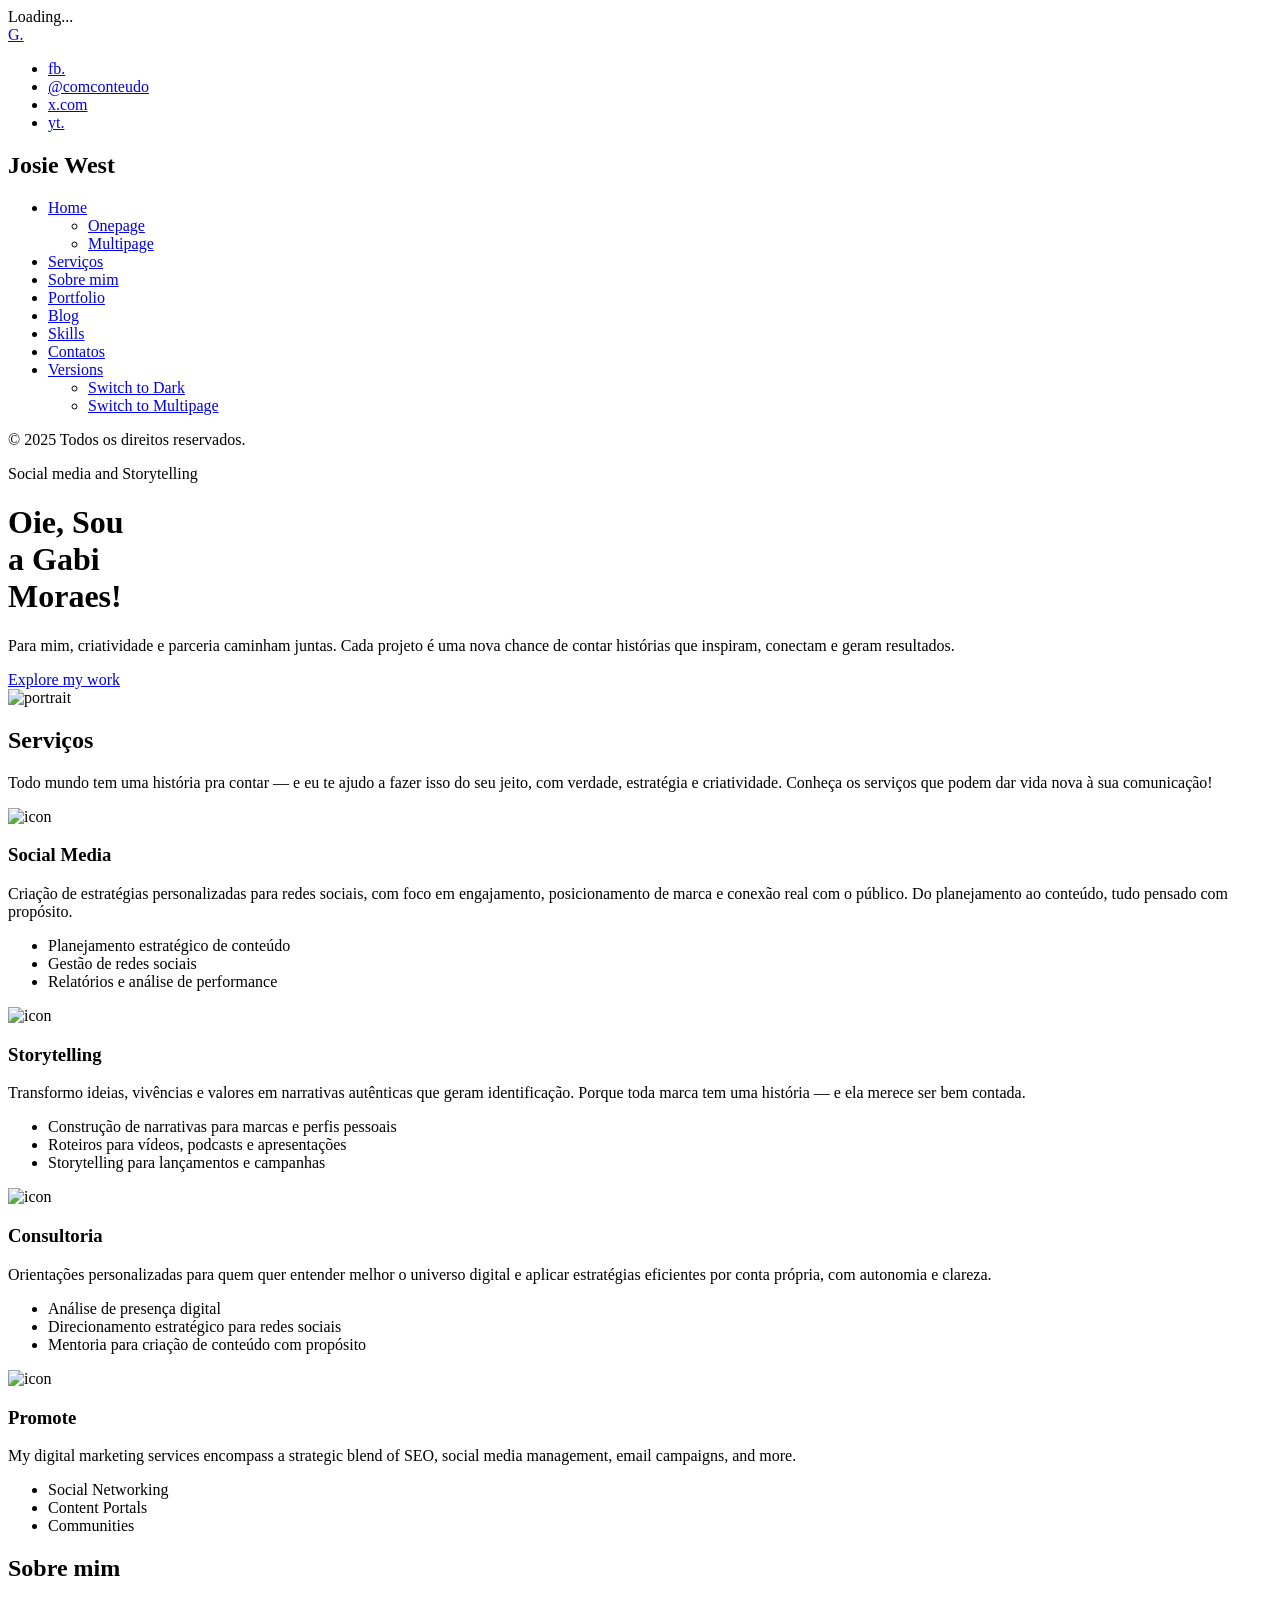
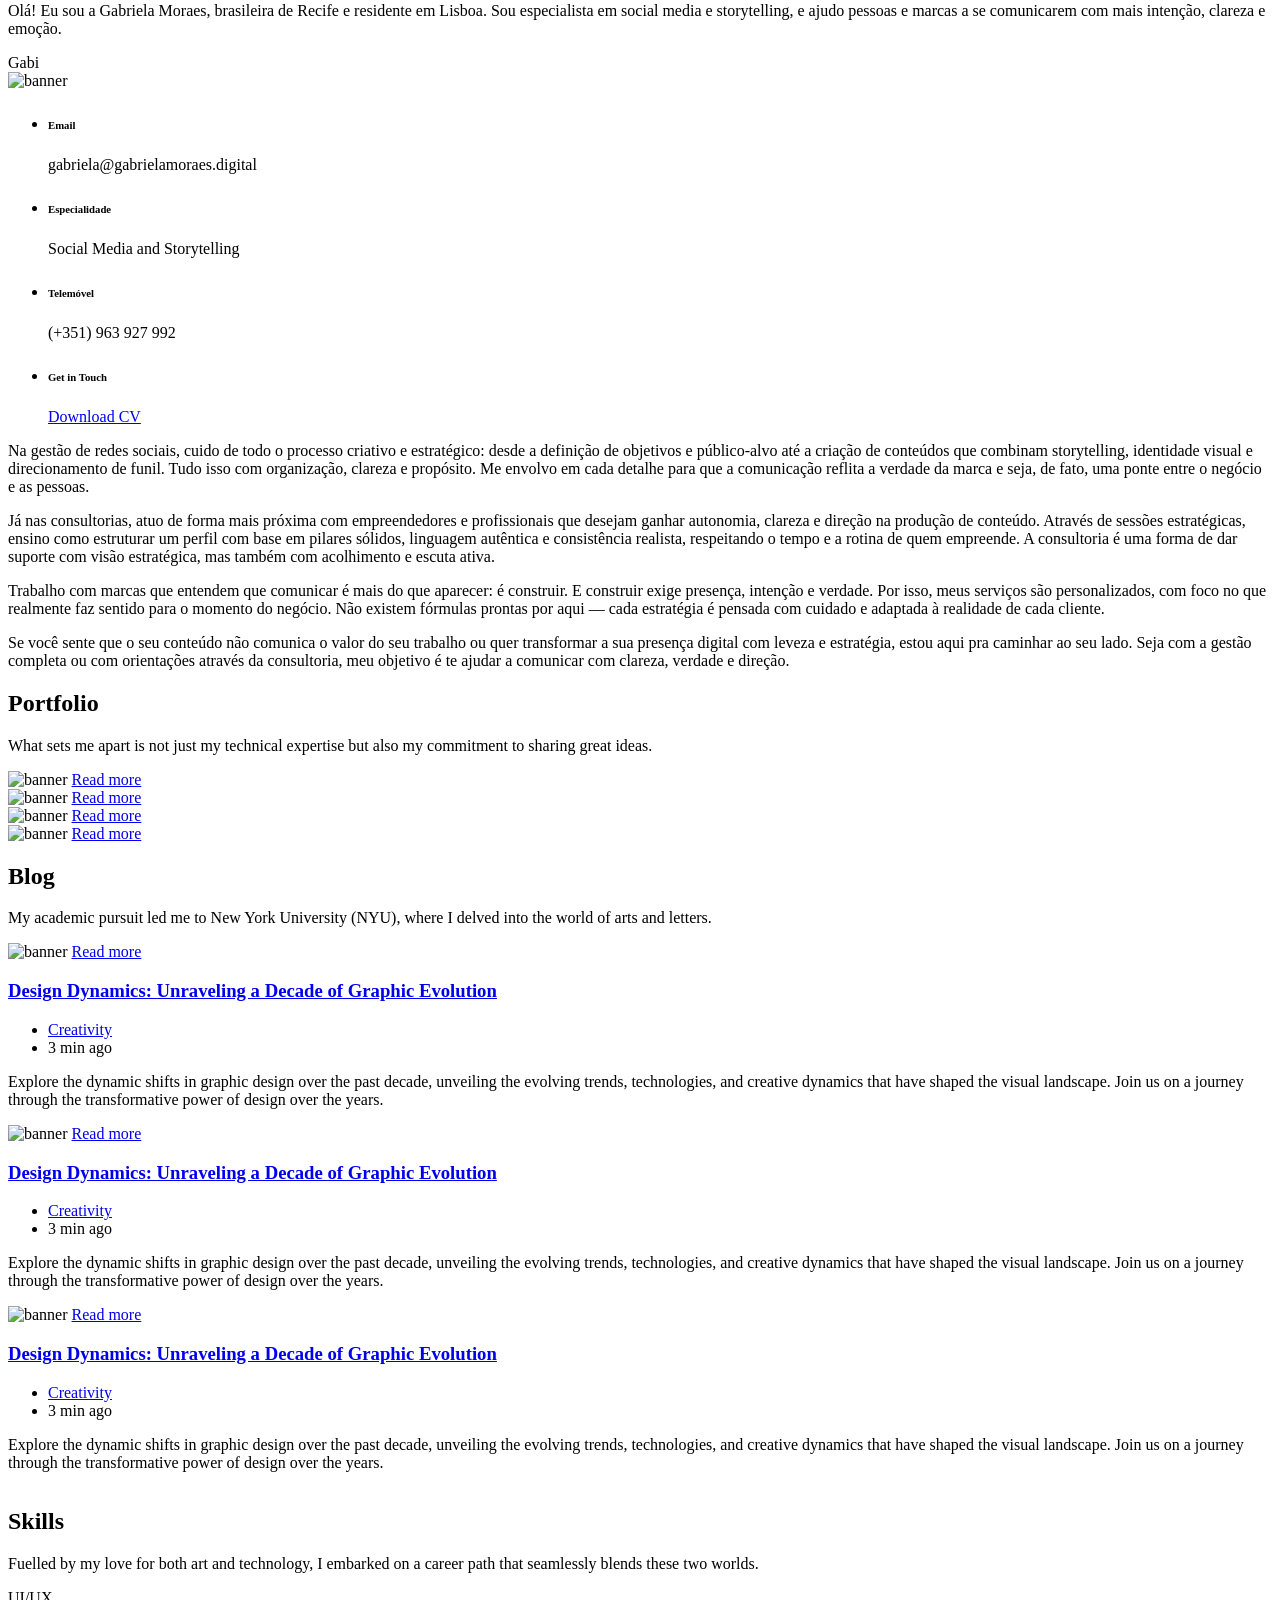
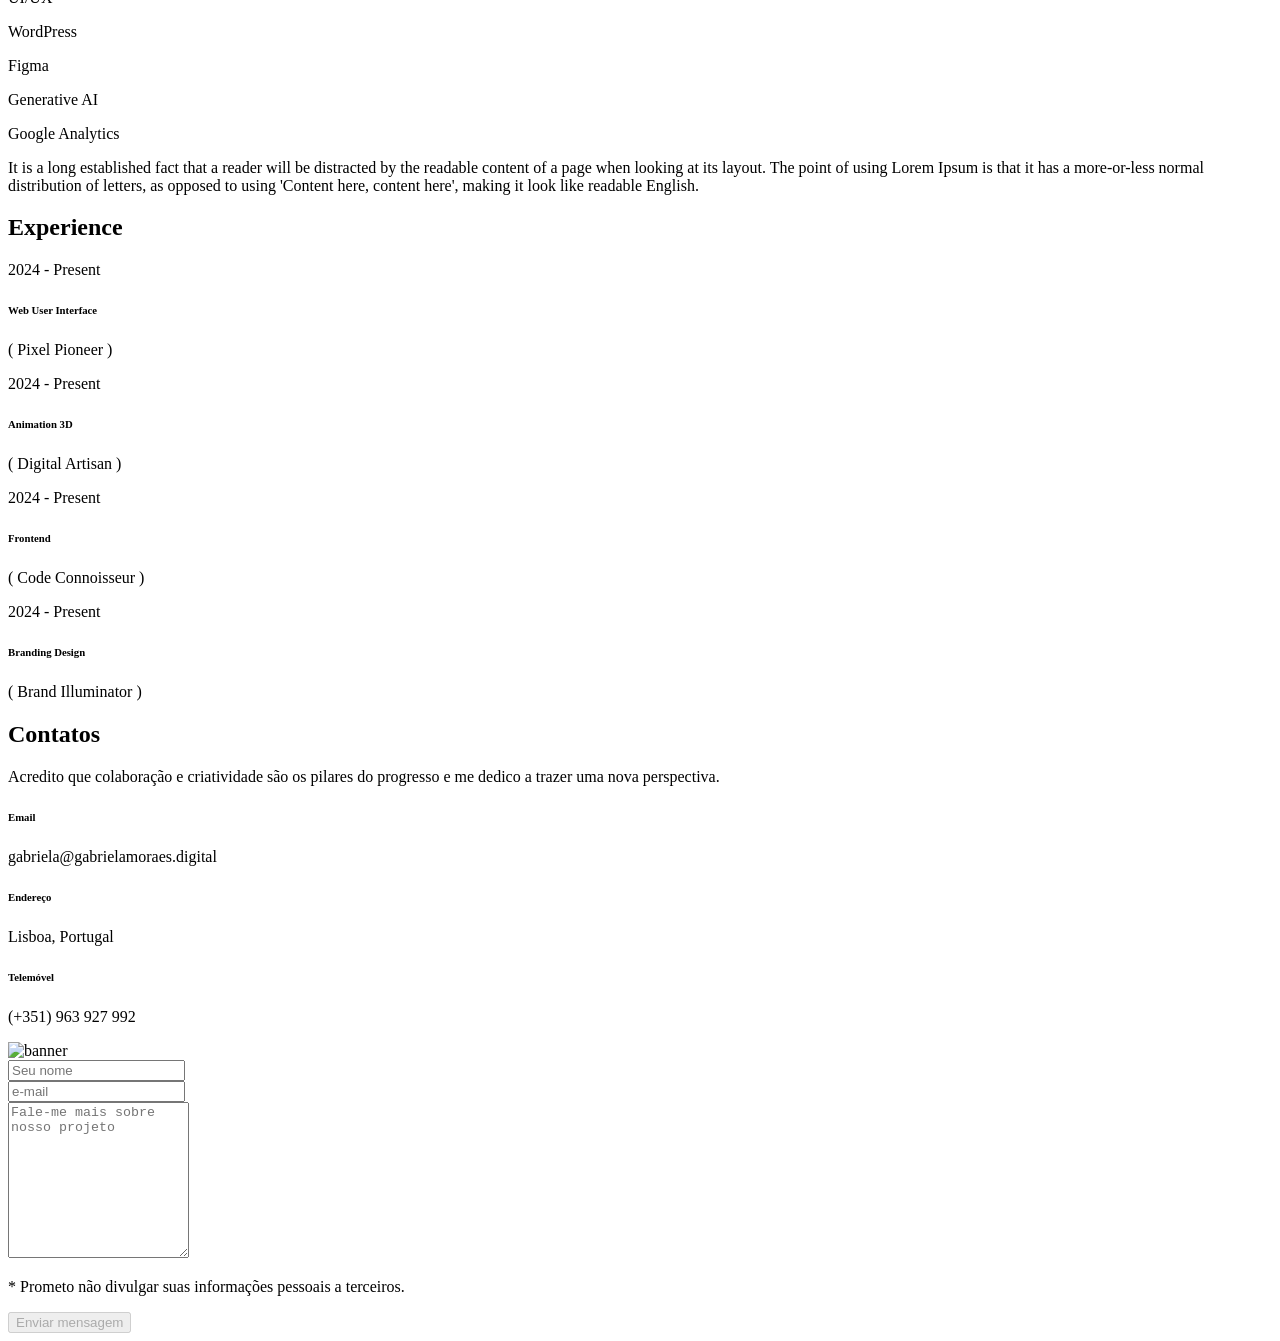
==== commit 292e7ac7: "update color base, update about me text, update favicon" ====
--- a/src/main/resources/templates/index.html
+++ b/src/main/resources/templates/index.html
@@ -56,7 +56,7 @@
         <div class="mil-sidebar">
             <ul class="mil-social mil-c-gone">
                 <li><a href="https://facebook.com/" target="blank" th:if="${false}">fb.</a></li>
-                <li><a href="https://instagram.com/gabiomoraes" target="blank">@gabiomoraes</a></li>
+                <li><a href="https://instagram.com/comconteudo" target="blank">@comconteudo</a></li>
                 <li><a href="https://x.com/" target="blank" th:if="${false}">x.com</a></li>
                 <li><a href="https://youtube.com/" target="blank" th:if="${false}">yt.</a></li>
             </ul>
@@ -217,7 +217,7 @@
                             <div class="mil-sign">Gabi</div>
                         </div>
                         <div class="mil-image-frame mil-up">
-                            <img src="/img/2.png" alt="banner" class="mil-scale-img" data-value-1="1" data-value-2="1.25">
+                            <img src="/img/gabi.jpg" alt="banner" class="mil-scale-img" data-value-1="1" data-value-2="1.25">
                         </div>
                     </div>
                 </div>
@@ -235,7 +235,7 @@
                                 </li>
                                 <li>
                                     <h6 class="mil-fs16 mil-mb10 mil-up">Telemóvel</h6>
-                                    <p class="mil-fs16 mil-soft mil-up">(+351) 963 927 952</p>
+                                    <p class="mil-fs16 mil-soft mil-up">(+351) 963 927 992</p>
                                 </li>
                                 <li th:if="${false}">
                                     <h6 class="mil-fs16 mil-mb10 mil-up">Get in Touch</h6>
@@ -244,18 +244,18 @@
                             </ul>
                         </div>
                         <div class="col-xl-6">
-                            <p class="mil-soft mil-fs16 mil-mb30 mil-up">Hello there! I'm Josie West, a native New Yorker driven by innovation and a passion for creative expression. My journey into the digital realm began in the heart of the bustling streets of New York City. Growing up surrounded by the dynamic energy of the city, I developed a keen interest in harnessing technology to improve our digital lives.</p>
+                            <p class="mil-soft mil-fs16 mil-mb30 mil-up">Na gestão de redes sociais, cuido de todo o processo criativo e estratégico: desde a definição de objetivos e público-alvo até a criação de conteúdos que combinam storytelling, identidade visual e direcionamento de funil. Tudo isso com organização, clareza e propósito. Me envolvo em cada detalhe para que a comunicação reflita a verdade da marca e seja, de fato, uma ponte entre o negócio e as pessoas.</p>
                         </div>
                     </div>
                     <div class="row">
                         <div class="col-lg-6">
-                            <p class="mil-soft mil-fs16 mil-mb30 mil-up">What sets me apart is not just my technical expertise but also my commitment to sharing great ideas that elevate the digital presence of my clients. I believe that collaboration and creativity are the cornerstones of progress, and I am dedicated to bringing a fresh perspective to every project I undertake.</p>
+                            <p class="mil-soft mil-fs16 mil-mb30 mil-up">Já nas consultorias, atuo de forma mais próxima com empreendedores e profissionais que desejam ganhar autonomia, clareza e direção na produção de conteúdo. Através de sessões estratégicas, ensino como estruturar um perfil com base em pilares sólidos, linguagem autêntica e consistência realista, respeitando o tempo e a rotina de quem empreende. A consultoria é uma forma de dar suporte com visão estratégica, mas também com acolhimento e escuta ativa.</p>
                         </div>
                         <div class="col-lg-6">
-                            <p class="mil-soft mil-fs16 mil-mb30 mil-up">My academic pursuit led me to New York University (NYU), where I delved into the world of arts and letters. It was here that my creative instincts flourished, and I discovered the power of merging artistic concepts with the limitless possibilities of the digital landscape.</p>
+                            <p class="mil-soft mil-fs16 mil-mb30 mil-up">Trabalho com marcas que entendem que comunicar é mais do que aparecer: é construir. E construir exige presença, intenção e verdade. Por isso, meus serviços são personalizados, com foco no que realmente faz sentido para o momento do negócio. Não existem fórmulas prontas por aqui — cada estratégia é pensada com cuidado e adaptada à realidade de cada cliente.</p>
                         </div>
                         <div class="col-lg-12">
-                            <p class="mil-soft mil-fs16 mil-up">Fuelled by my love for both art and technology, I embarked on a career path that seamlessly blends these two worlds. Currently, I offer Web Design and Development and Digital Marketing services to ambitious companies brimming with incredible potential for success. Whether it's crafting visually captivating websites or devising innovative digital marketing strategies, I thrive on transforming ideas into impactful digital experiences.</p>
+                            <p class="mil-soft mil-fs16 mil-up">Se você sente que o seu conteúdo não comunica o valor do seu trabalho ou quer transformar a sua presença digital com leveza e estratégia, estou aqui pra caminhar ao seu lado. Seja com a gestão completa ou com orientações através da consultoria, meu objetivo é te ajudar a comunicar com clareza, verdade e direção.</p>
                         </div>
                     </div>
                 </div>
@@ -416,7 +416,7 @@
                 <!-- skills end -->
 
                 <!-- experience -->
-                <div class="mil-container mil-p-0-30">
+                <div class="mil-container mil-p-0-30" th:if="${false}">
                     <div class="row">
                         <div class="col-xl-8 mil-mb60">
                             <h2 class="mil-fs24 mil-up">Experience</h2>
@@ -489,18 +489,18 @@
                         </div>
                         <div class="col-md-4 mil-mb60">
                             <h6 class="mil-fs16 mil-mb10 mil-up">Telemóvel</h6>
-                            <p class="mil-fs16 mil-soft mil-up">(+351) 963 927 952</p>
-                        </div>
-                    </div>
-                </div>
-                <div class="mil-container-out">
+                            <p class="mil-fs16 mil-soft mil-up">(+351) 963 927 992</p>
+                        </div>
+                    </div>
+                </div>
+                <div class="mil-container-out" th:if="${false}">
                     <div class="mil-about-banner">
                         <div class="mil-image-frame mil-up">
                             <img src="/img/lisboa2.jpg" alt="banner" class="mil-scale-img" data-value-1="1" data-value-2="1.25">
                         </div>
                     </div>
                 </div>
-                <div class="mil-container mil-p-90-90">
+                <div class="mil-container mil-p-90-90" th:if="${false}">
                     <form>
                         <div class="row">
                             <div class="col-md-6 mil-mb60">
